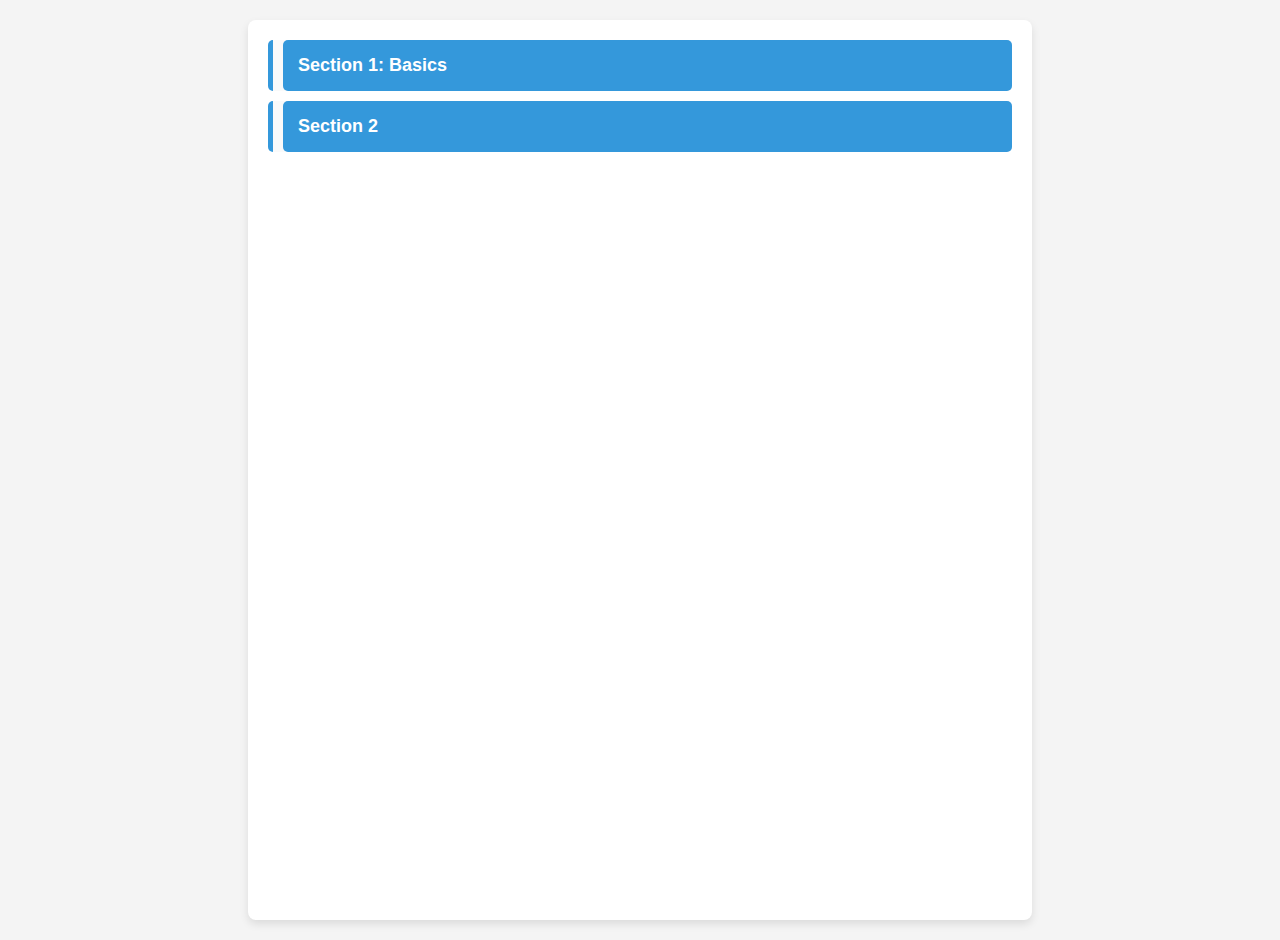
==== index.html @ 339d3d0b "added index.html" ====
<!DOCTYPE html>
<html lang="en">
<head>
    <meta charset="UTF-8">
    <meta name="viewport" content="width=device-width, initial-scale=1.0">
    <title>Collapsible Sections</title>
    <link rel="stylesheet" href="styles.css">
</head>
<body>
<div class="container">
    <details>
        <summary>Section 1: Basics</summary>
        <div class="content">
            <p>Learn Basic Syntax and functionality of any Language</p>
            <details>
                <summary>Subsection 1.1</summary>
                <div class="content">
                    <table>
                        <thead>
                        <tr>
                            <th>Problem</th>
                            <th>Explanation</th>
                            <th>Practice Link</th>
                            <th>Difficulty Level</th>
                        </tr>
                        </thead>
                        <tbody>
                        <tr>
                            <td>User Input/Ouput</td>
                            <td><a class="center-content" id="youtube" href="https://youtu.be/rV2ANTrL80w?si=zLqa1DjSu53oRlnx">
                                <img src="images\youtubeLogo.png" alt="youtube.com" width="40" height="40">
                            </a>
                            </td>
                            <td></td>
                            <td id="difficulty-level">
                                <div class="button-container">
                                    <button class="green-button">Easy</button>
                                </div>
                            </td>
                        </tr>
                        <tr>
                            <td>Data Types</td>
                            <td><a class="center-content" id="youtube" href="https://youtu.be/rV2ANTrL80w?si=zLqa1DjSu53oRlnx">
                                <img src="images\youtubeLogo.png" alt="youtube.com" width="40" height="40">
                            </a>
                            </td>
                            <td></td>
                            <td id="difficulty-level">
                                <div class="button-container">
                                    <button class="green-button">Easy</button>
                                </div>
                            </td>
                        </tr>
                        <tr>
                            <td>If Else statements</td>
                            <td><a class="center-content" id="youtube" href="https://youtu.be/rV2ANTrL80w?si=zLqa1DjSu53oRlnx">
                                <img src="images\youtubeLogo.png" alt="youtube.com" width="40" height="40">
                            </a>
                            </td>
                            <td></td>
                            <td id="difficulty-level">
                                <div class="button-container">
                                    <button class="green-button">Easy</button>
                                </div>
                            </td>
                        </tr>
                        <tr>
                            <td>Switch statements</td>
                            <td><a class="center-content" id="youtube" href="https://youtu.be/rV2ANTrL80w?si=zLqa1DjSu53oRlnx">
                                <img src="images\youtubeLogo.png" alt="youtube.com" width="40" height="40">
                            </a>
                            </td>
                            <td></td>
                            <td id="difficulty-level">
                                <div class="button-container">
                                    <button class="green-button">Easy</button>
                                </div>
                            </td>
                        </tr>
                        <tr>
                            <td>Arrays, Strings</td>
                            <td><a class="center-content" id="youtube" href="https://youtu.be/rV2ANTrL80w?si=zLqa1DjSu53oRlnx">
                                <img src="images\youtubeLogo.png" alt="youtube.com" width="40" height="40">
                            </a>
                            </td>
                            <td></td>
                            <td id="difficulty-level">
                                <div class="button-container">
                                    <button class="green-button">Easy</button>
                                </div>
                            </td>
                        </tr>
                        <tr>
                            <td>For Loops</td>
                            <td><a class="center-content" id="youtube" href="https://youtu.be/rV2ANTrL80w?si=zLqa1DjSu53oRlnx">
                                <img src="images\youtubeLogo.png" alt="youtube.com" width="40" height="40">
                            </a>
                            </td>
                            <td></td>
                            <td id="difficulty-level">
                                <div class="button-container">
                                    <button class="green-button">Easy</button>
                                </div>
                            </td>
                        </tr>
                        <tr>
                            <td>While Loops</td>
                            <td><a class="center-content" id="youtube" href="https://youtu.be/rV2ANTrL80w?si=zLqa1DjSu53oRlnx">
                                <img src="images\youtubeLogo.png" alt="youtube.com" width="40" height="40">
                            </a>
                            </td>
                            <td></td>
                            <td id="difficulty-level">
                                <div class="button-container">
                                    <button class="green-button">Easy</button>
                                </div>
                            </td>
                        </tr>
                        <tr>
                            <td>Functions/Methods</td>
                            <td><a class="center-content" id="youtube" href="https://youtu.be/rV2ANTrL80w?si=zLqa1DjSu53oRlnx">
                                <img src="images\youtubeLogo.png" alt="youtube.com" width="40" height="40">
                            </a>
                            </td>
                            <td></td>
                            <td id="difficulty-level">
                                <div class="button-container">
                                    <button class="green-button">Easy</button>
                                </div>
                            </td>
                        </tr>
                        <tr>
                            <td>Introduction to Time and Space Complexity</td>
                            <td><a class="center-content" id="youtube" href="https://youtu.be/rV2ANTrL80w?si=zLqa1DjSu53oRlnx">
                                <img src="images\youtubeLogo.png" alt="youtube.com" width="40" height="40">
                            </a>
                            </td>
                            <td></td>
                            <td id="difficulty-level">
                                <div class="button-container">
                                    <button class="green-button">Easy</button>
                                </div>
                            </td>
                        </tr>

                        </tbody>
                    </table>
                </div>
            </details>
            <details>
                <summary>Subsection 1.2</summary>
                <div class="content">
                    <p>This is the content of subsection 1.2.</p>
                </div>
            </details>
        </div>
    </details>
    <details>
        <summary>Section 2</summary>
        <div class="content">
            <p>This is the content of section 2.</p>
        </div>
    </details>
</div>
</body>
</html>
---- styles.css ----
body {
    font-family: 'Segoe UI', Tahoma, Geneva, Verdana, sans-serif;
    background-color: #f4f4f4;
    margin: 0;
    padding: 20px;
    display: flex;
    justify-content: center;
    height: 100vh;
}

.container {
    width: 60%;
    background-color: #fff;
    border-radius: 8px;
    box-shadow: 0 4px 8px rgba(0, 0, 0, 0.1);
    padding: 20px;
}

details {
    margin-bottom: 10px;
    border-left: 5px solid #3498db;
    padding-left: 10px;
    background-color: #fafafa;
    border-radius: 5px;
}

details[open] summary {
    background-color: #2980b9;
    color: white;
}

summary {
    background-color: #3498db;
    color: white;
    cursor: pointer;
    padding: 15px;
    font-size: 18px;
    font-weight: bold;
    outline: none;
    list-style: none;
    border-radius: 5px;
    transition: background-color 0.3s ease, color 0.3s ease;
}

summary:hover {
    background-color: #2980b9;
}

summary::-webkit-details-marker {
    display: none;
}

.content {
    padding: 10px 18px;
    background-color: #f1f1f1;
    border-left: 3px solid #3498db;
    border-radius: 5px;
    margin-top: 10px;
}

.content p {
    margin: 15px 0;
}

table {
    width: 100%;
    border-collapse: collapse;
    margin: 15px 0;
}

table, th, td {
    border: 1px solid #ddd;
}

th, td {
    padding: 8px;
    text-align: left;
}

th {
    background-color: #3498db;
    color: white;
}

td {
    background-color: #fff;
}

.container details details {
    margin-left: 20px;
    border-left-color: #5dade2;
}

.container details details summary {
    background-color: #5dade2;
}

.container details details summary:hover {
    background-color: #2e86c1;
}

/* #youtube{
    align-items: center;
    padding-left: 40%;
} */

.center-content {
    display: flex;
    justify-content: center;
    align-items: center;
}



.button-container {
    text-align: center;
}

.green-button {
    background-color: #28a745;
    border: none;
    color: white;
    padding: 10px 20px;
    text-align: center;
    text-decoration: none;
    display: inline-block;
    font-size: 16px;
    margin: 4px 2px;
    cursor: pointer;
    border-radius: 8px;
    transition: background-color 0.3s ease, transform 0.3s ease;
}

.green-button:hover {
    background-color: #218838;
    transform: scale(1.05);
}

.green-button:active {
    background-color: #1e7e34;
    transform: scale(1);
}

.green-button:focus {
    outline: none;
}
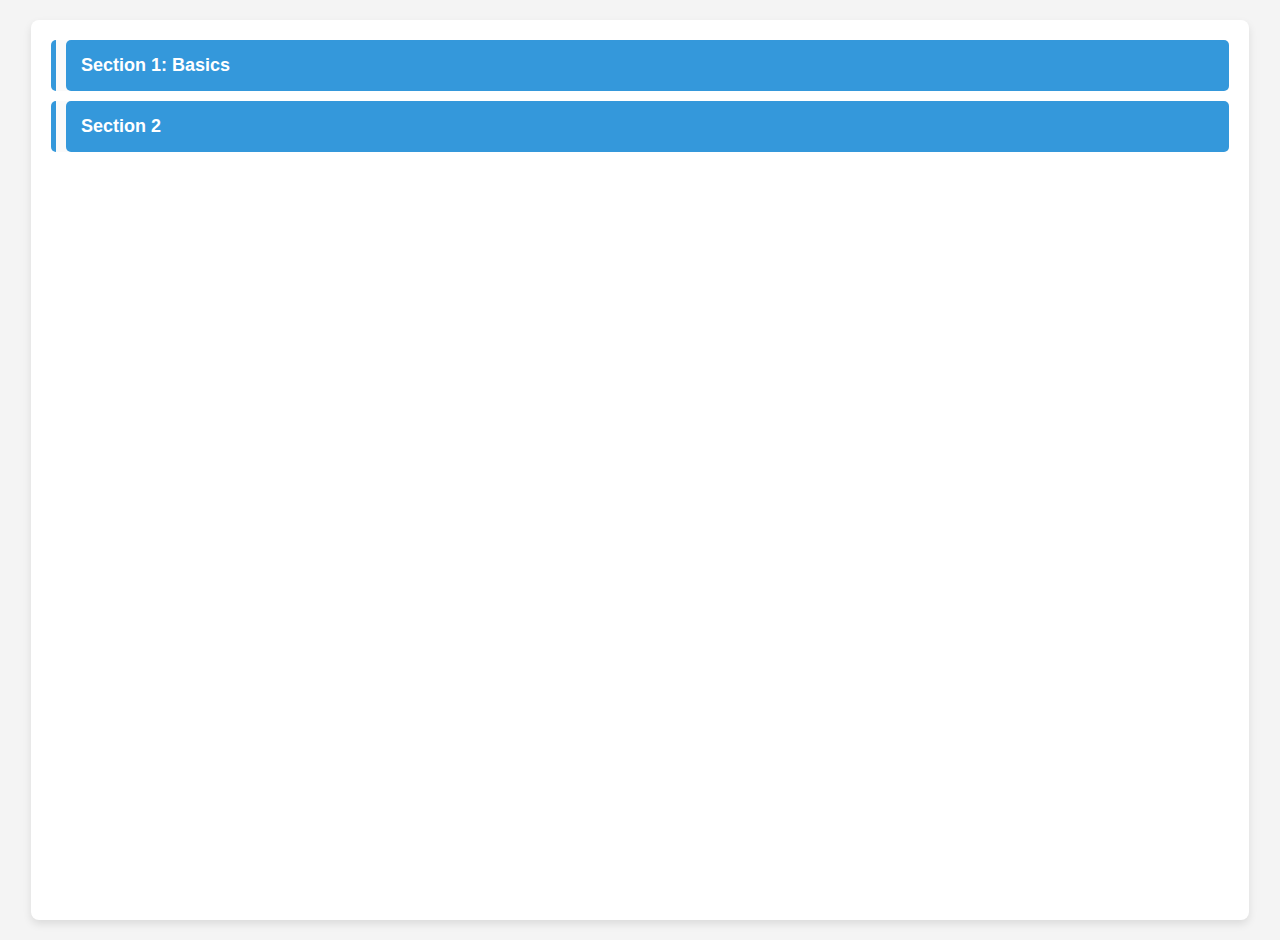
==== commit 5e3b328d: "added patterns" ====
--- a/index.html
+++ b/index.html
@@ -3,7 +3,7 @@
 <head>
     <meta charset="UTF-8">
     <meta name="viewport" content="width=device-width, initial-scale=1.0">
-    <title>Collapsible Sections</title>
+    <title>Interview Preparation Guide</title>
     <link rel="stylesheet" href="styles.css">
 </head>
 <body>
@@ -13,12 +13,12 @@
         <div class="content">
             <p>Learn Basic Syntax and functionality of any Language</p>
             <details>
-                <summary>Subsection 1.1</summary>
+                <summary>Section 1.1: Learn Basic Syntax and functionality of any language</summary>
                 <div class="content">
                     <table>
                         <thead>
                         <tr>
-                            <th>Problem</th>
+                            <th id="Problem">Problem</th>
                             <th>Explanation</th>
                             <th>Practice Link</th>
                             <th>Difficulty Level</th>
@@ -148,7 +148,7 @@
                 </div>
             </details>
             <details>
-                <summary>Subsection 1.2</summary>
+                <summary>Section 1.2:Learn to Print Patterns</summary>
                 <div class="content">
                     <p>This is the content of subsection 1.2.</p>
                 </div>
--- a/styles.css
+++ b/styles.css
@@ -9,7 +9,7 @@
 }
 
 .container {
-    width: 60%;
+    width: 95%;
     background-color: #fff;
     border-radius: 8px;
     box-shadow: 0 4px 8px rgba(0, 0, 0, 0.1);
@@ -111,7 +111,6 @@
 }
 
 
-
 .button-container {
     text-align: center;
 }
@@ -143,4 +142,11 @@
 
 .green-button:focus {
     outline: none;
-}+}
+
+th{
+    text-align: center;
+}
+tr{
+    text-align: center;
+}
